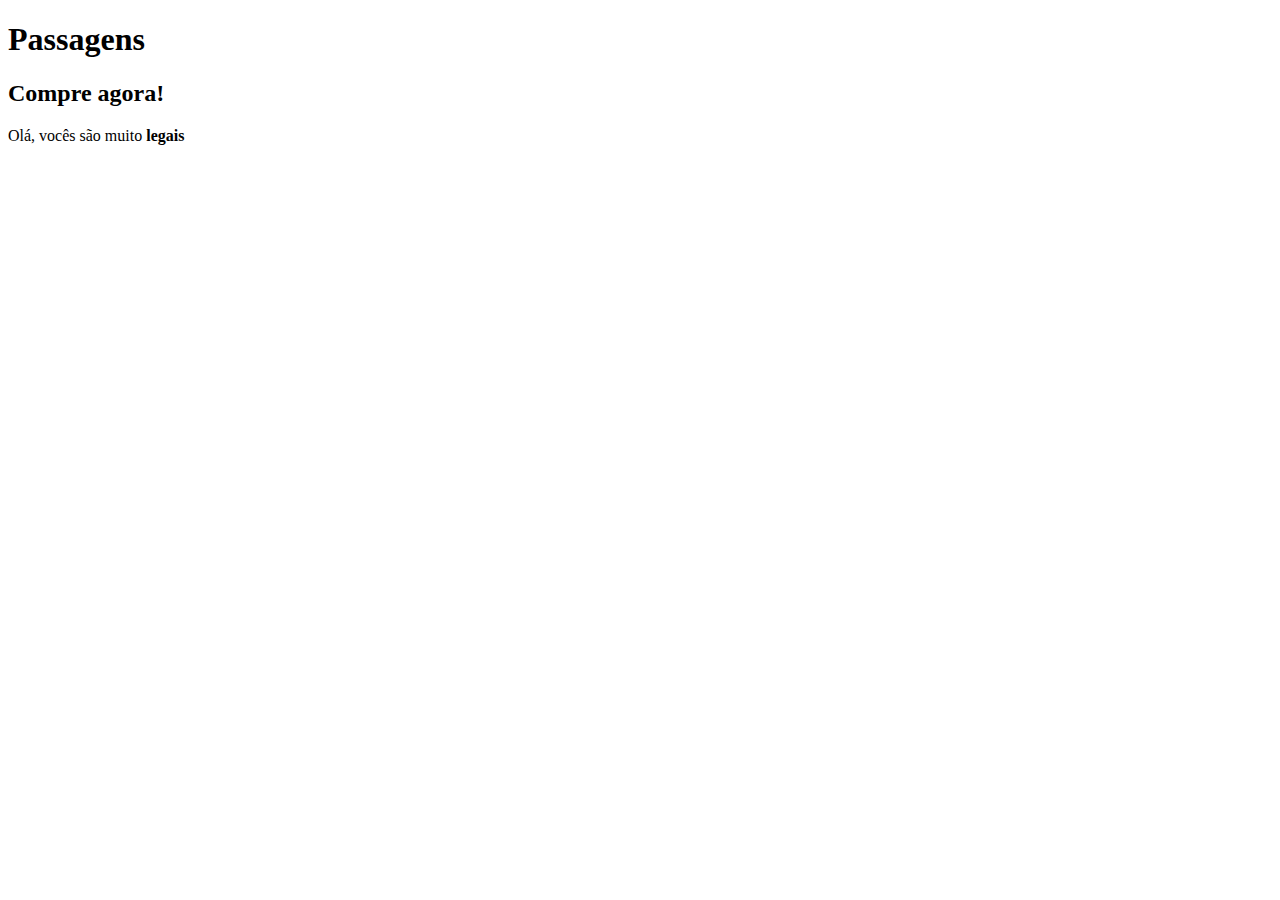
==== passagens.html @ 89b638c3 "atualizando" ====
<!DOCTYPE html>
<html lang="en">
<head>
    <meta charset="UTF-8">
    <meta http-equiv="X-UA-Compatible" content="IE=edge">
    <meta name="viewport" content="width=<device-width>, initial-scale=1.0">
    <title>Document</title>
</head>
<body>
    <main>
        <h1>
            Passagens
        </h1>
        <h2>
            Compre agora!
        </h2>
        <p>
            Olá, vocês são muito <strong>legais</strong>
        </p>
    </main>
</body>
</html>
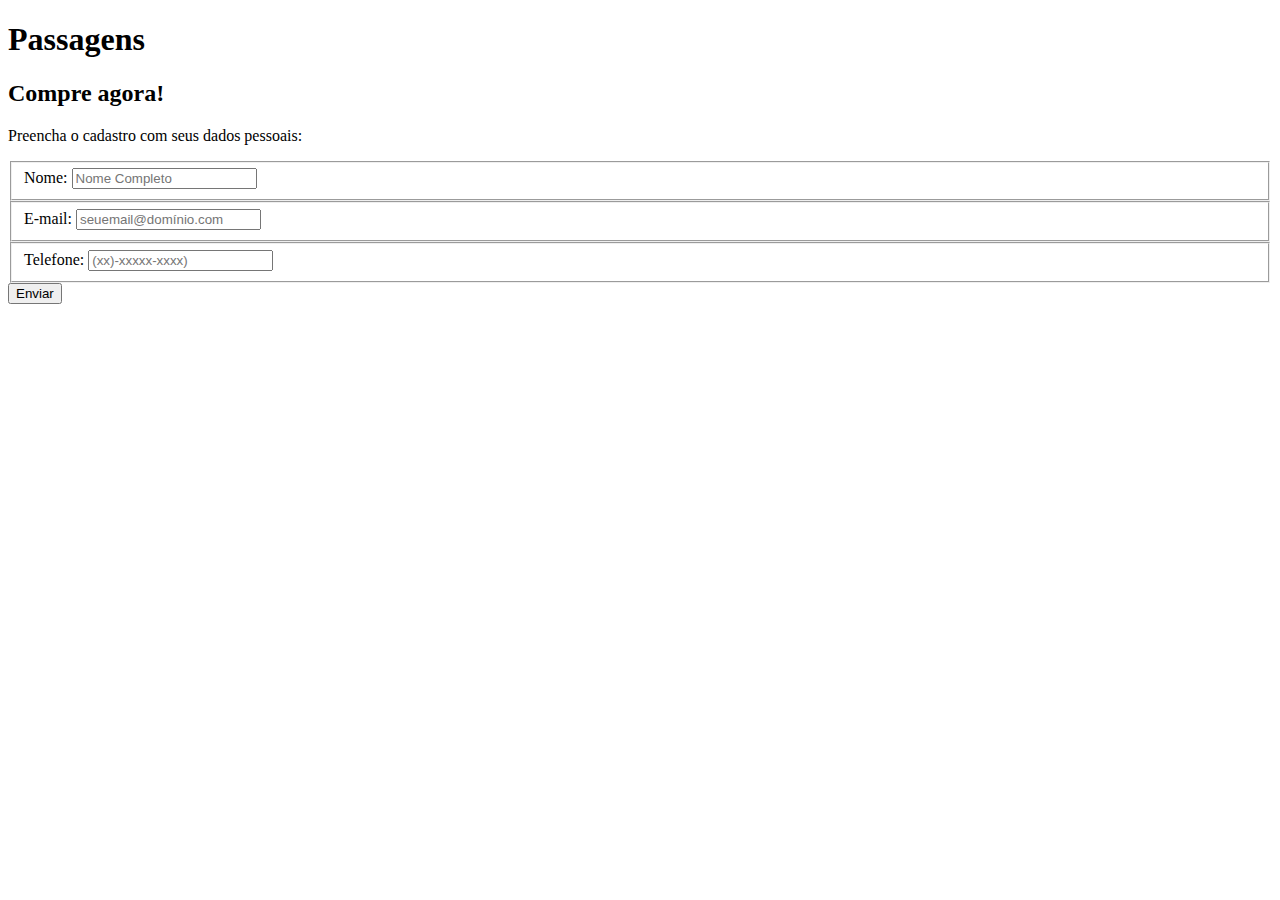
==== commit 0aaf4b0e: "atualização" ====
--- a/passagens.html
+++ b/passagens.html
@@ -15,8 +15,32 @@
             Compre agora!
         </h2>
         <p>
-            Olá, vocês são muito <strong>legais</strong>
+            Preencha o cadastro com seus dados pessoais:
         </p>
+        <form action ="/">
+            <fieldset>
+                <label for="nome">
+                    Nome:
+                </label>
+                <input type="text" id="nome" name="username" required placeholder="Nome Completo">
+            </fieldset>
+            <fieldset>
+                <label for="email">
+                    E-mail:
+                </label>
+                <input type="email" id="email" name="email" required placeholder="seuemail@domínio.com">
+            </fieldset>
+            <fieldset>
+                <label for="telefone">
+                    Telefone:
+                </label>
+                <input type="telefone" id="phone" name="telefone" required placeholder="(xx)-xxxxx-xxxx)">
+            </fieldset>
+            
+                <button type="submit">
+                    Enviar
+                </button>           
+        </form>
     </main>
 </body>
 </html>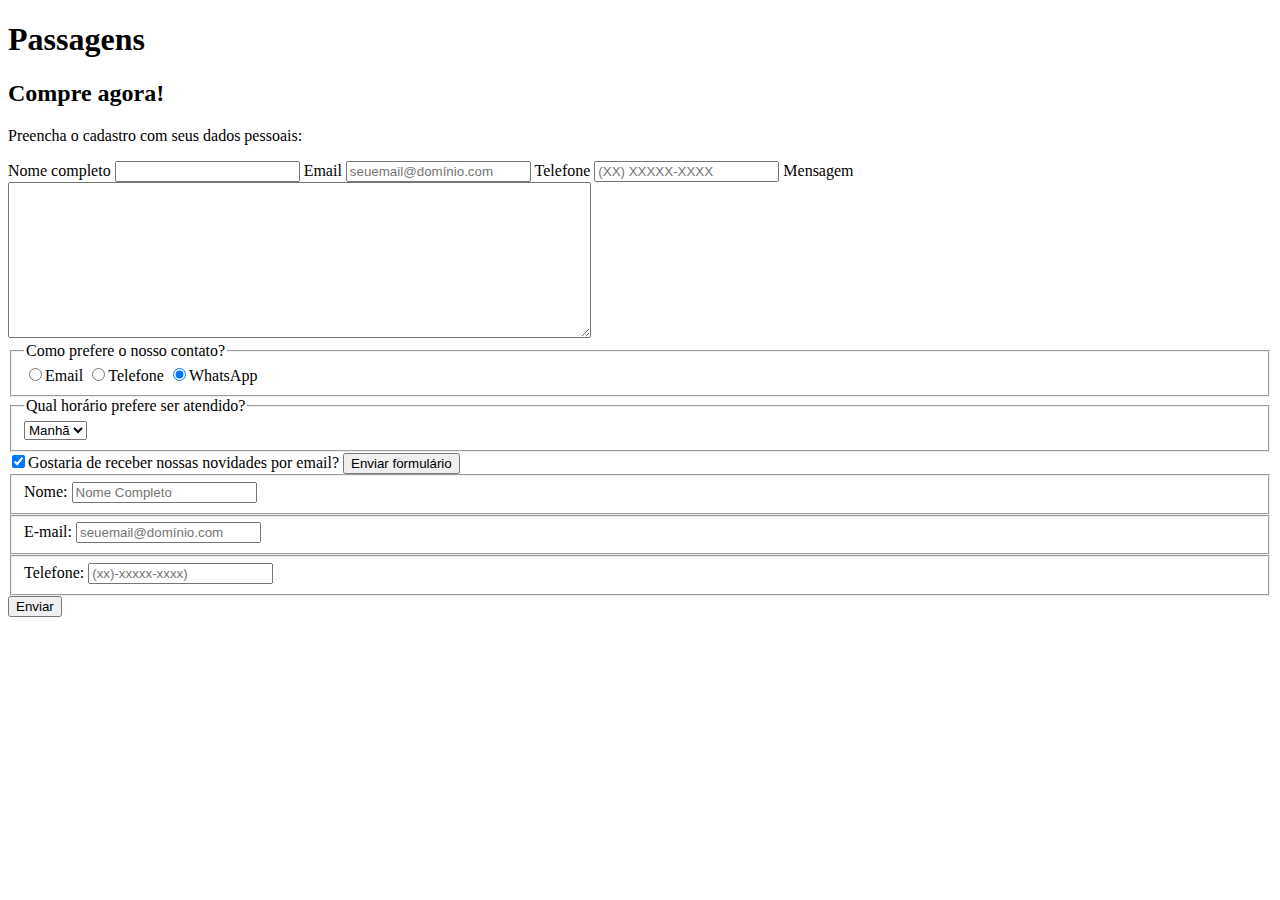
==== commit fea4bc1c: "continuação da aula" ====
--- a/passagens.html
+++ b/passagens.html
@@ -17,6 +17,43 @@
         <p>
             Preencha o cadastro com seus dados pessoais:
         </p>
+        <form>
+            <label for="fullname">Nome completo</label>
+            <input type="text" id="fullname" class="input-standard" required>
+
+            <label for="email">Email</label>
+            <input type="email" id="email" class="input-standard" required placeholder="seuemail@domínio.com">
+
+            <label for="phone">Telefone</label>
+            <input type="tel" id="phone" class="input-standard" required placeholder="(XX) XXXXX-XXXX">
+
+            <label for="message">Mensagem</label>
+            <textarea cols="70" rows="10" id="message" class="input-standard" required></textarea>
+
+            <fieldset>
+                <legend>Como prefere o nosso contato?</legend>
+                <label for="radio-email"><input type="radio" name="contact" value="email" id="radio-email">Email</label>
+
+                <label for="radio-phone"><input type="radio" name="contact" value="telephone" id="radio-phone">Telefone</label>
+
+                <label for="radio-whatsapp"><input type="radio" name="contact" value="whatsapp" id="radio-whatsapp" checked>WhatsApp</label>
+            </fieldset>
+
+            <fieldset>
+                <legend>Qual horário prefere ser atendido?</legend>
+                <select>
+                    <option>Manhã</option>
+                    <option>Tarde</option>
+                    <option>Noite</option>
+                </select>
+            </fieldset>
+
+            <label class="checkbox"><input type="checkbox" checked>Gostaria de receber nossas novidades por email?</label>
+
+            <input type="submit" value="Enviar formulário" class="send">
+        </form>
+
+        
         <form action ="/">
             <fieldset>
                 <label for="nome">
